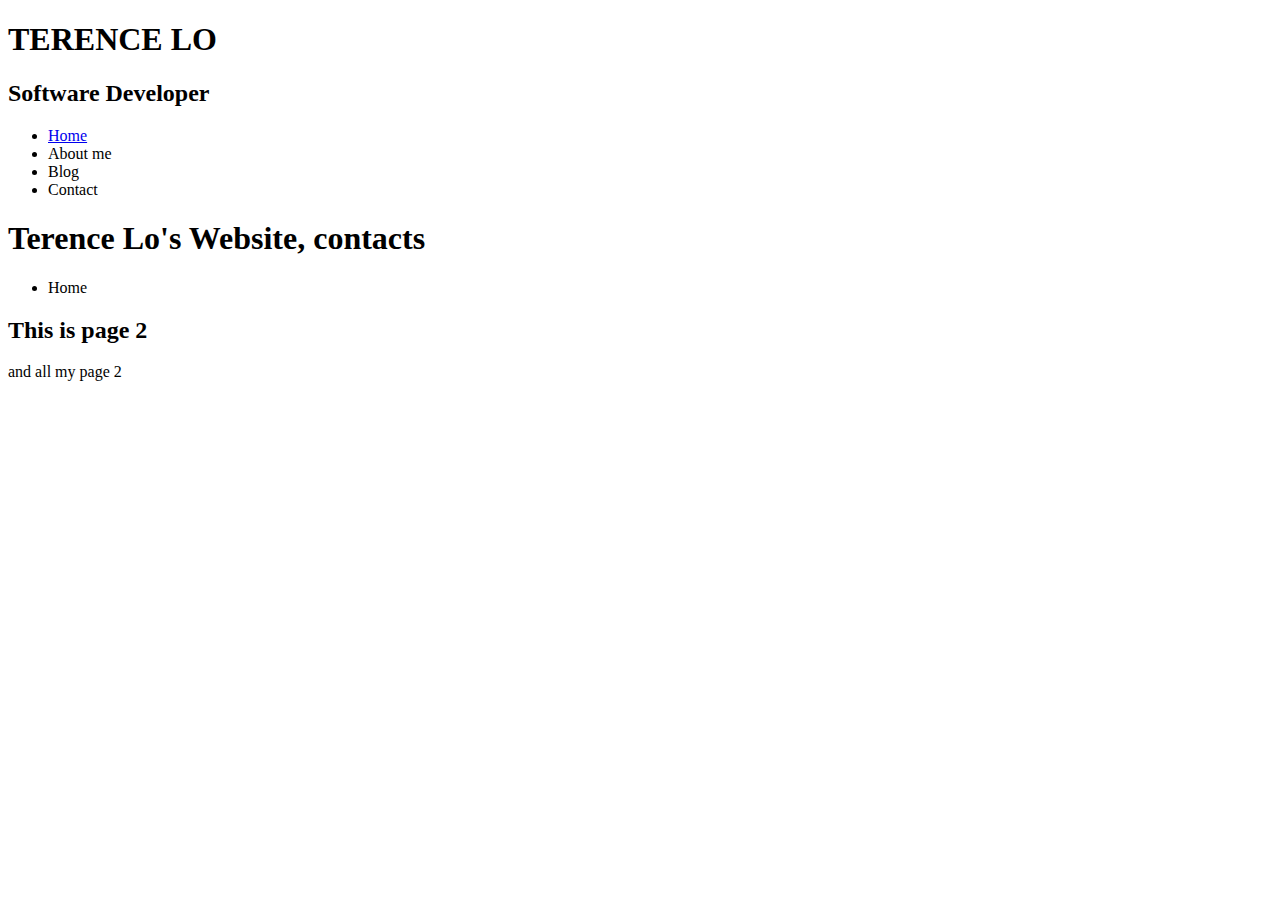
==== page2.html @ 79d86a92 "Add files via upload" ====
<!doctype html>
<html>
	<head>
		<title>Terence Lo | Contact</title>
		<link href="styles/main.css" rel="stylesheet" type="text/css" />
	</head>

	<body>
		<header>
			<nav>
				<h1>TERENCE LO</h1>
				<h2>Software Developer</h2>
				<ul>
					<li><a href="index.html">Home</a></li>
					<li>About me</li>
					<li>Blog</li>
					<li>Contact</li>
				</ul>
			</nav>
		</header>

		<h1>Terence Lo's Website, contacts</h1>	
		<ul>
			<li>Home</li>
		</ul>
		<h2>This is page 2</h2>
		<p>and all my page 2</p>
	</body>

</html>
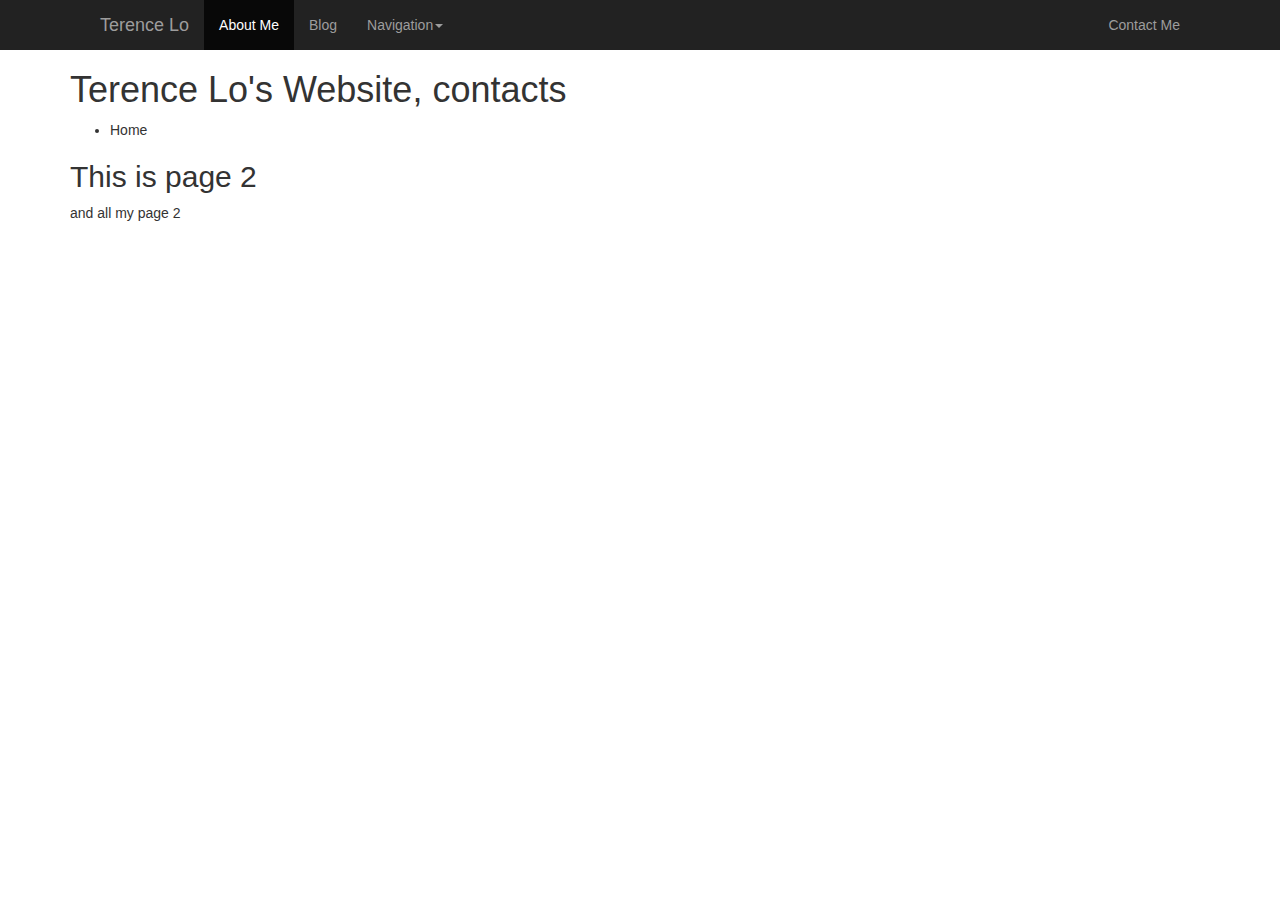
==== commit dfbf97ee: "More pages" ====
--- a/page2.html
+++ b/page2.html
@@ -2,29 +2,63 @@
 <html>
 	<head>
 		<title>Terence Lo | Contact</title>
-		<link href="styles/main.css" rel="stylesheet" type="text/css" />
+		<link href="styles/bootstrap.css" rel="stylesheet" type="text/css" />
 	</head>
 
 	<body>
-		<header>
-			<nav>
-				<h1>TERENCE LO</h1>
-				<h2>Software Developer</h2>
-				<ul>
-					<li><a href="index.html">Home</a></li>
-					<li>About me</li>
-					<li>Blog</li>
-					<li>Contact</li>
-				</ul>
-			</nav>
+		<header class="navbar-inverse">
+			<div class="container">
+				<nav role="navigation">
+				  <div class="container-fluid">
+				    <!-- Brand and toggle get grouped for better mobile display -->
+				    <div class="navbar-header">
+				      <button type="button" class="navbar-toggle collapsed" data-toggle="collapse" data-target="#bs-example-navbar-collapse-1" aria-expanded="false">
+				        <span class="sr-only">Toggle navigation</span>
+				        <span class="icon-bar"></span>
+				        <span class="icon-bar"></span>
+				        <span class="icon-bar"></span>
+				      </button>
+				      <a class="navbar-brand" href="index.html" >Terence Lo</a>
+				    </div>
+
+				    <!-- Collect the nav links, forms, and other content for toggling -->
+				    <div class="collapse navbar-collapse" id="bs-example-navbar-collapse-1">
+				      <ul class="nav navbar-nav">
+				        <li class="active"><a href="#">About Me <span class="sr-only">(current)</span></a></li>
+				        <li><a href="#">Blog</a></li>
+				        <li class="dropdown">
+				          <a href="#" class="dropdown-toggle" data-toggle="dropdown" role="button" aria-haspopup="true" aria-expanded="false">Navigation<span class="caret"></span></a>
+				          <ul class="dropdown-menu">
+				            <li><a href="#">Courses</a></li>
+				            <li><a href="#">Projects</a></li>
+				            <li><a href="#">Resume</a></li>
+				            <li role="separator" class="divider"></li>
+				            <li><a href="https://www.linkedin.com/in/loterence">Linkedin</a></li>
+				            <li role="separator" class="divider"></li>
+				            <li><a href="https://github.com/LoTerence">Github</a></li>
+				          </ul>
+				        </li>
+				      </ul>
+				      
+				      <ul class="nav navbar-nav navbar-right">
+				        <li><a href="#">Contact Me</a></li>
+				        
+				      </ul>
+				    </div><!-- /.navbar-collapse -->
+				  </div><!-- /.container-fluid -->
+				</nav>
+			</div>
 		</header>
 
-		<h1>Terence Lo's Website, contacts</h1>	
-		<ul>
-			<li>Home</li>
-		</ul>
-		<h2>This is page 2</h2>
-		<p>and all my page 2</p>
+		<div class="container"> 
+			<h1>Terence Lo's Website, contacts</h1>	
+			<ul>
+				<li>Home</li>
+			</ul>
+			<h2>This is page 2</h2>
+			<p>and all my page 2</p>
+		</div>
+		
 	</body>
 
 </html>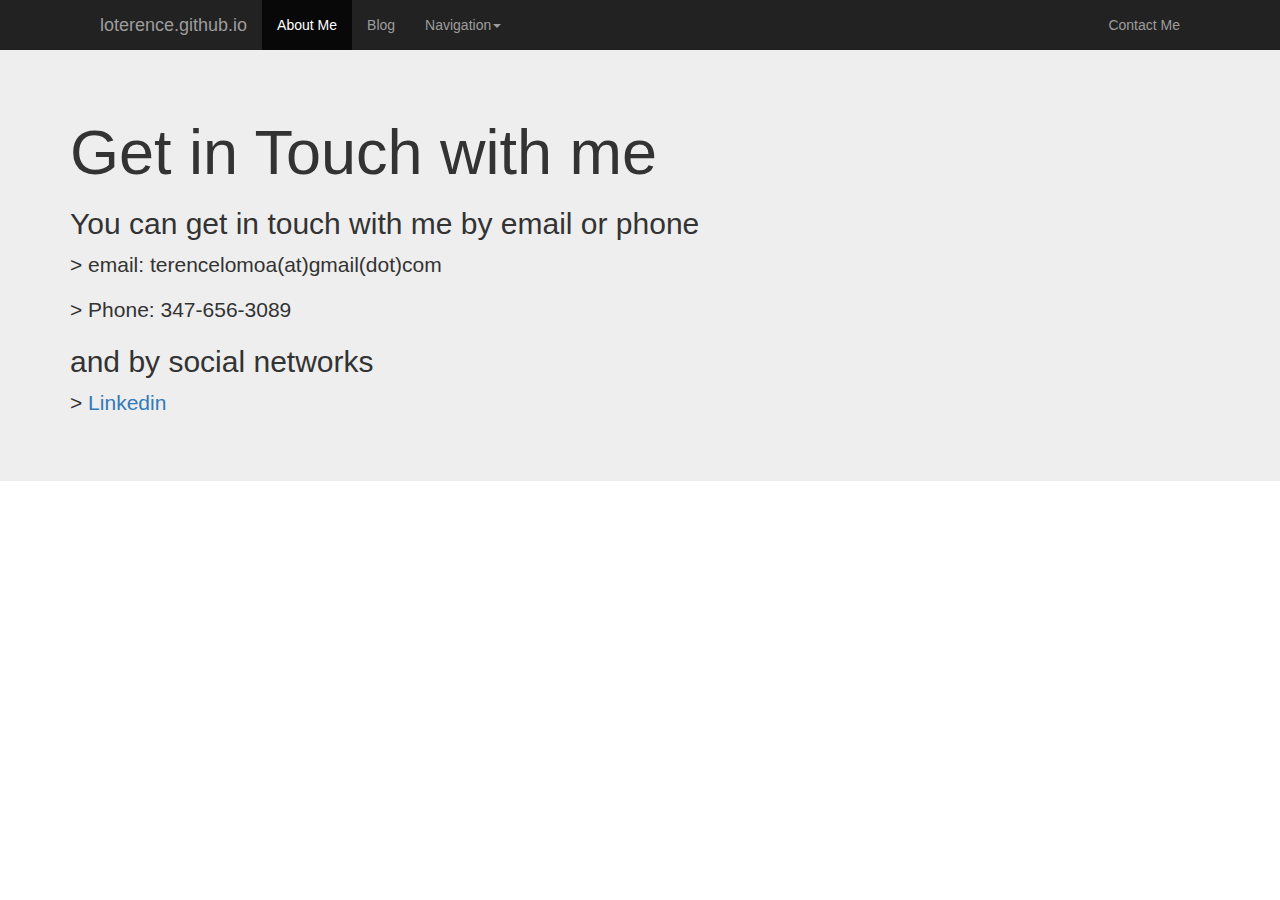
==== commit ee096cfb: "Updates to the website" ====
--- a/page2.html
+++ b/page2.html
@@ -18,7 +18,7 @@
 				        <span class="icon-bar"></span>
 				        <span class="icon-bar"></span>
 				      </button>
-				      <a class="navbar-brand" href="index.html" >Terence Lo</a>
+				      <a class="navbar-brand" href="index.html" >loterence.github.io</a>
 				    </div>
 
 				    <!-- Collect the nav links, forms, and other content for toggling -->
@@ -29,9 +29,9 @@
 				        <li class="dropdown">
 				          <a href="#" class="dropdown-toggle" data-toggle="dropdown" role="button" aria-haspopup="true" aria-expanded="false">Navigation<span class="caret"></span></a>
 				          <ul class="dropdown-menu">
-				            <li><a href="#">Courses</a></li>
-				            <li><a href="#">Projects</a></li>
-				            <li><a href="#">Resume</a></li>
+				            <li><a href="courses.html">Courses</a></li>
+				            <li><a href="projects.html">Projects</a></li>
+				            <li><a href="images/resume.pdf">Resume</a></li>
 				            <li role="separator" class="divider"></li>
 				            <li><a href="https://www.linkedin.com/in/loterence">Linkedin</a></li>
 				            <li role="separator" class="divider"></li>
@@ -41,7 +41,7 @@
 				      </ul>
 				      
 				      <ul class="nav navbar-nav navbar-right">
-				        <li><a href="#">Contact Me</a></li>
+				        <li><a href="page2.html">Contact Me</a></li>
 				        
 				      </ul>
 				    </div><!-- /.navbar-collapse -->
@@ -50,15 +50,17 @@
 			</div>
 		</header>
 
-		<div class="container"> 
-			<h1>Terence Lo's Website, contacts</h1>	
-			<ul>
-				<li>Home</li>
-			</ul>
-			<h2>This is page 2</h2>
-			<p>and all my page 2</p>
+		<div class="jumbotron">
+			<div class="container"> 
+				<h1>Get in Touch with me</h1>	
+				<h2>You can get in touch with me by email or phone</h2>
+				<p> > email: terencelomoa(at)gmail(dot)com</p>
+				<p> > Phone: 347-656-3089 </p>
+				<h2> and by social networks  </h2>
+				<p> > <a href="https://www.linkedin.com/in/loterence">Linkedin</a> </p>
+			</div>
 		</div>
-		
+
 	</body>
 
 </html>